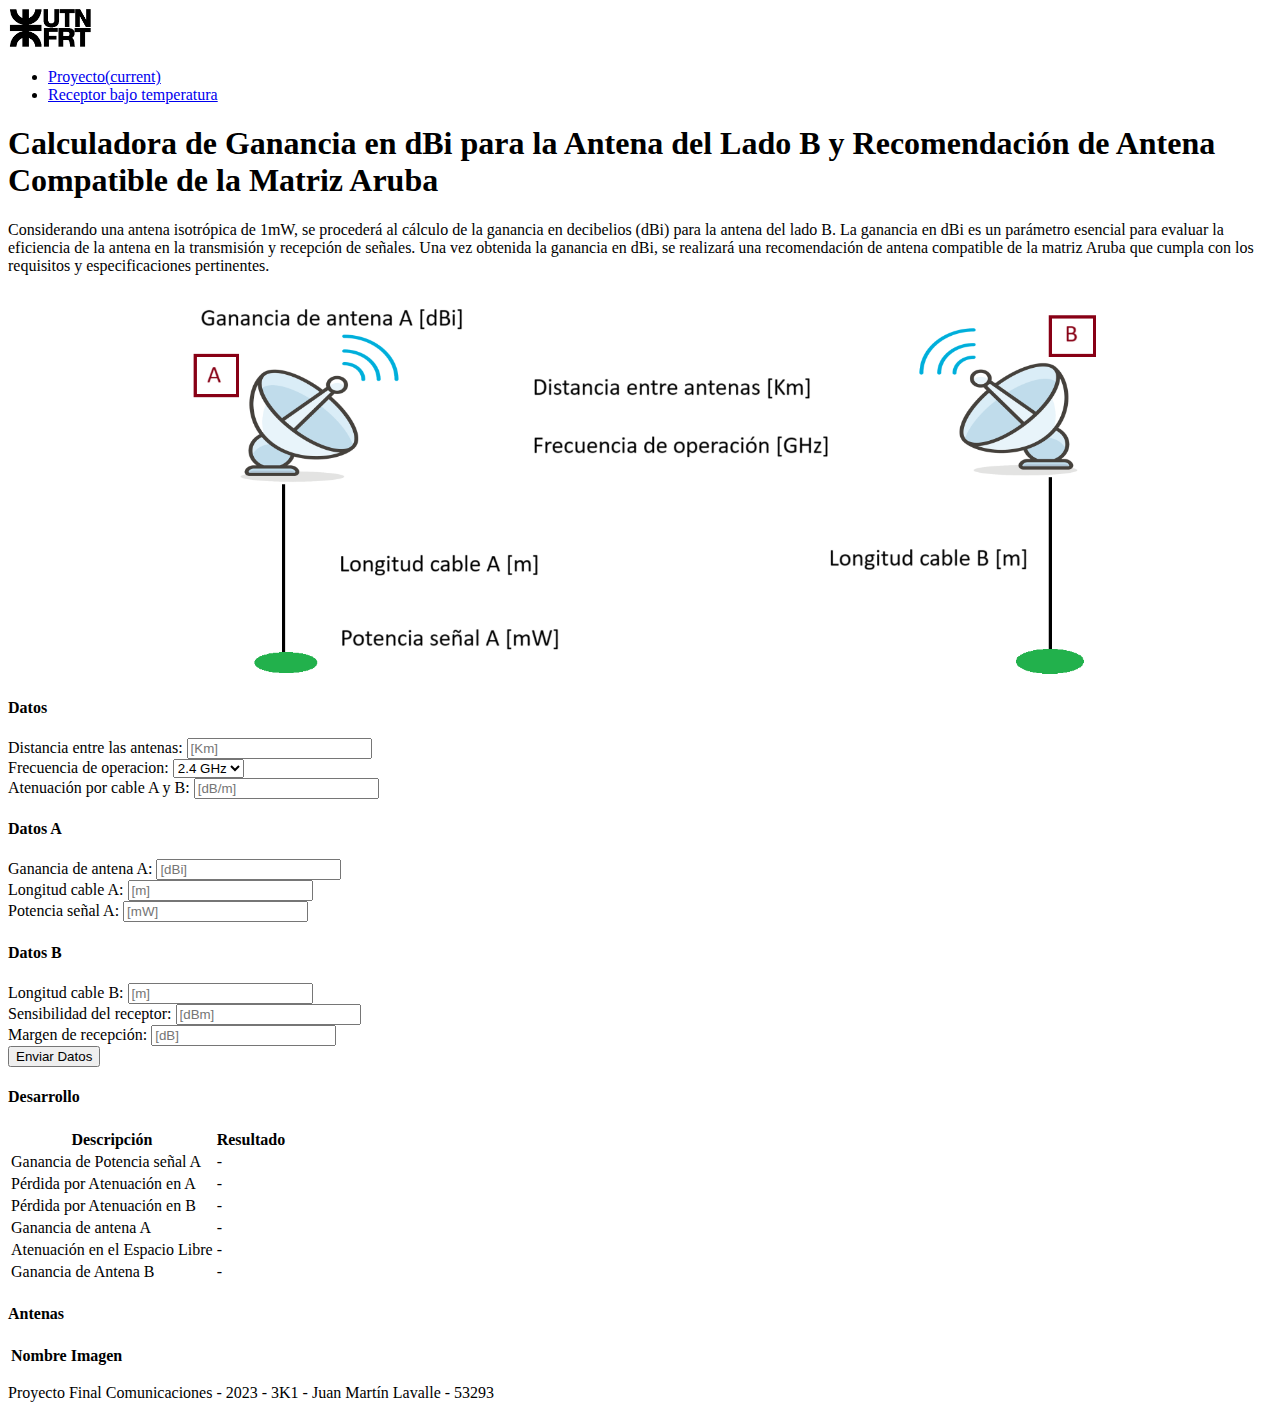
==== index.html @ 273dc21c "Temperatura completo, titulos y descripcion" ====
<!DOCTYPE html>
<html lang="en">
  <head>
    <title>TFI Comunicaciones</title>
    <!-- Required meta tags -->
    <meta charset="utf-8" />
    <meta
      name="viewport"
      content="width=device-width, initial-scale=1, shrink-to-fit=no"
    />
    <link rel="stylesheet" href="style.css" />
    <!-- Bootstrap CSS v5.2.1 -->
    <link
      href="https://cdn.jsdelivr.net/npm/bootstrap@5.2.1/dist/css/bootstrap.min.css"
      rel="stylesheet"
      integrity="sha384-iYQeCzEYFbKjA/T2uDLTpkwGzCiq6soy8tYaI1GyVh/UjpbCx/TYkiZhlZB6+fzT"
      crossorigin="anonymous"
    />
  </head>

  <body>
    <header>
      <!-- place navbar here -->
      <nav class="navbar navbar-expand navbar-light bg-light">
        <!-- Logo de la empresa -->
        <a class="navbar-brand" href="#">
          <img src="./img/logoUTN.png" alt="Logo de la facultad" height="40" />
        </a>

        <!-- Enlaces de navegación -->
        <ul class="nav navbar-nav">
          <li class="nav-item">
            <a class="nav-link active" href="index.html" aria-current="page"
              >Proyecto<span class="visually-hidden">(current)</span></a
            >
          </li>
          <li class="nav-item">
            <a class="nav-link" href="temperatura.html">Receptor bajo temperatura</a>
          </li>
        </ul>
      </nav>
    </header>
    <main>
      <div class="container pt-3">
        <h1 class="text-md-center text-sm-start">
          Calculadora de Ganancia en dBi para la Antena del Lado B y Recomendación de Antena Compatible de la Matriz Aruba
        </h1>

        <p class="fs-5 mt-3 text-justify">
          Considerando una antena isotrópica de 1mW, se procederá al cálculo de la ganancia en decibelios (dBi) para la antena del lado B. La ganancia en dBi es un parámetro esencial para evaluar la eficiencia de la antena en la transmisión y recepción de señales.

          Una vez obtenida la ganancia en dBi, se realizará una recomendación de antena compatible de la matriz Aruba que cumpla con los requisitos y especificaciones pertinentes.
        </p>

        <img
          src="./img/imagen proyecto.png"
          class="p-1 bg-info rounded"
          id="imagen"
          alt="Imagen del proyecto"
        />
        <div class="row mt-3">
          <div class="col-md-4">
            <h4>Datos</h4>
            <form>
              <!-- distancia -->
              <div class="form-group">
                <label for="distancia">Distancia entre las antenas:</label>
                <input
                  type="text"
                  class="form-control"
                  id="distancia"
                  placeholder="[Km]"
                  required
                />
              </div>
              <!-- frecuencia -->
              <div class="form-group">
                <label for="frecuencia">Frecuencia de operacion:</label>
                <select class="form-control" id="frecuencia" required>
                  <option value="2.4">2.4 GHz</option>
                  <option value="5.8">5.8 GHz</option>
                </select>
                        
          
              </div>
              <!-- atenuacion -->
              <div class="form-group">
                <label for="atenuacion">Atenuación por cable A y B:</label>
                <input
                  type="text"
                  class="form-control"
                  id="atenuacion"
                  placeholder="[dB/m]"
                  required
                />
              </div>
            </form>
          </div>
          <div class="col-md-4">
            <h4>Datos A</h4>
            <form>
              <!-- gananciaA -->
              <div class="form-group">
                <label for="gananciaA">Ganancia de antena A:</label>
                <input
                  type="text"
                  class="form-control"
                  id="gananciaA"
                  placeholder="[dBi]"
                  required
                />
              </div>
              <!-- longitudA -->
              <div class="form-group">
                <label for="longitudA">Longitud cable A:</label>
                <input
                  type="text"
                  class="form-control"
                  id="longitudA"
                  placeholder="[m]"
                  required
                />
              </div>

              <!-- Potencia -->
              <div class="form-group">
                <label for="señalA">Potencia señal A:</label>
                <input
                  type="text"
                  class="form-control"
                  id="señalA"
                  placeholder="[mW]"
                  required
                />
              </div>
            </form>
          </div>
          <div class="col-md-4">
            <h4>Datos B</h4>
            <form>
              <!-- longitudB -->
              <div class="form-group">
                <label for="longitudB">Longitud cable B:</label>
                <input
                  type="text"
                  class="form-control"
                  id="longitudB"
                  placeholder="[m]"
                  required
                />
              </div>
              <!-- Sensibilidad del receptor -->
              <div class="form-group">
                <label for="sensibilidad">Sensibilidad del receptor:</label>
                <input
                  type="text"
                  class="form-control"
                  id="sensibilidad"
                  placeholder="[dBm]"
                  required
                />
              </div>
              <!-- Margen de recuperancion -->
              <div class="form-group">
                <label for="margen">Margen de recepción:</label>
                <input
                  type="text"
                  class="form-control"
                  id="margen"
                  placeholder="[dB]"
                  required
                />
              </div>
            </form>
          </div>
          <!-- Botón de envío -->
          <button
            type="button"
            class="btn btn-primary mt-2"
            onclick="enviarDatos()"
          >
            Enviar Datos
          </button>
          <!-- Mensaje de alerta (inicialmente oculto) -->
          <div
            class="alert alert-danger mt-3"
            id="alerta"
            style="display: none"
          >
            Por favor, complete todos los campos con números decimales.
          </div>
          <div class="col-md-6">
            <!--Resultados-->
            <div class="mt-3" id="resultados">
              <h4>Desarrollo</h4>
              <table class="table table-bordered">
                <thead>
                  <tr>
                    <th>Descripción</th>
                    <th class="text-center">Resultado</th>
                  </tr>
                </thead>
                <tbody>
                  <tr>
                    <td>Ganancia de Potencia señal A</td>
                    <td id="ptx" class="text-center">-</td>
                  </tr>
                  <tr>
                    <td>Pérdida por Atenuación en A</td>
                    <td id="cableA" class="text-center">-</td>
                  </tr>
                  <tr>
                    <td>Pérdida por Atenuación en B</td>
                    <td id="cableB" class="text-center">-</td>
                  </tr>
                  <tr>
                    <td>Ganancia de antena A</td>
                    <td id="antena" class="text-center">-</td>
                  </tr>
                  <tr>
                    <td>Atenuación en el Espacio Libre</td>
                    <td id="espacio" class="text-center">-</td>
                  </tr>
                  <tr>
                    <td class="fw-bold">
                      Ganancia de Antena B
                    </td>
                    <td id="rssi" class="text-center fw-bold">-</td>
                  </tr>
                </tbody>
              </table>
            </div>
          </div>
          <div class="col-md-6 mt-3">
            <h4>Antenas</h4>
            <table class="table table-bordered">
              <thead>
                <tr>
                  <th>Nombre</th>
                  <th class="text-center">Imagen</th>
                </tr>
              </thead>
              <tbody id="tipoAntena"></tbody>
            </table>
          </div>
        </div>
      </div>
    </main>
    <footer class="bg-dark text-light py-3 mt-5">
      <div class="container text-center">
        <p>
          Proyecto Final Comunicaciones - 2023 - 3K1 - Juan Martín Lavalle -
          53293
        </p>
      </div>
    </footer>
    <!-- Bootstrap JavaScript Libraries -->
    <script
      src="https://cdn.jsdelivr.net/npm/@popperjs/core@2.11.6/dist/umd/popper.min.js"
      integrity="sha384-oBqDVmMz9ATKxIep9tiCxS/Z9fNfEXiDAYTujMAeBAsjFuCZSmKbSSUnQlmh/jp3"
      crossorigin="anonymous"
    ></script>

    <script
      src="https://cdn.jsdelivr.net/npm/bootstrap@5.2.1/dist/js/bootstrap.min.js"
      integrity="sha384-7VPbUDkoPSGFnVtYi0QogXtr74QeVeeIs99Qfg5YCF+TidwNdjvaKZX19NZ/e6oz"
      crossorigin="anonymous"
    ></script>
    <script src="main.js"></script>
  </body>
</html>
---- style.css ----
#imagen{
    max-width: 75%; /* Puedes ajustar el porcentaje según tus necesidades */
    height: auto;
    display: block; /* Para evitar márgenes en la parte inferior de la imagen */
    margin: 0 auto; /* Para centrar horizontalmente la imagen */
}

#imagen2{
    max-width: 75%; /* Puedes ajustar el porcentaje según tus necesidades */
    height: auto;
    display: block; /* Para evitar márgenes en la parte inferior de la imagen */
    margin: 0 auto; /* Para centrar horizontalmente la imagen */
}
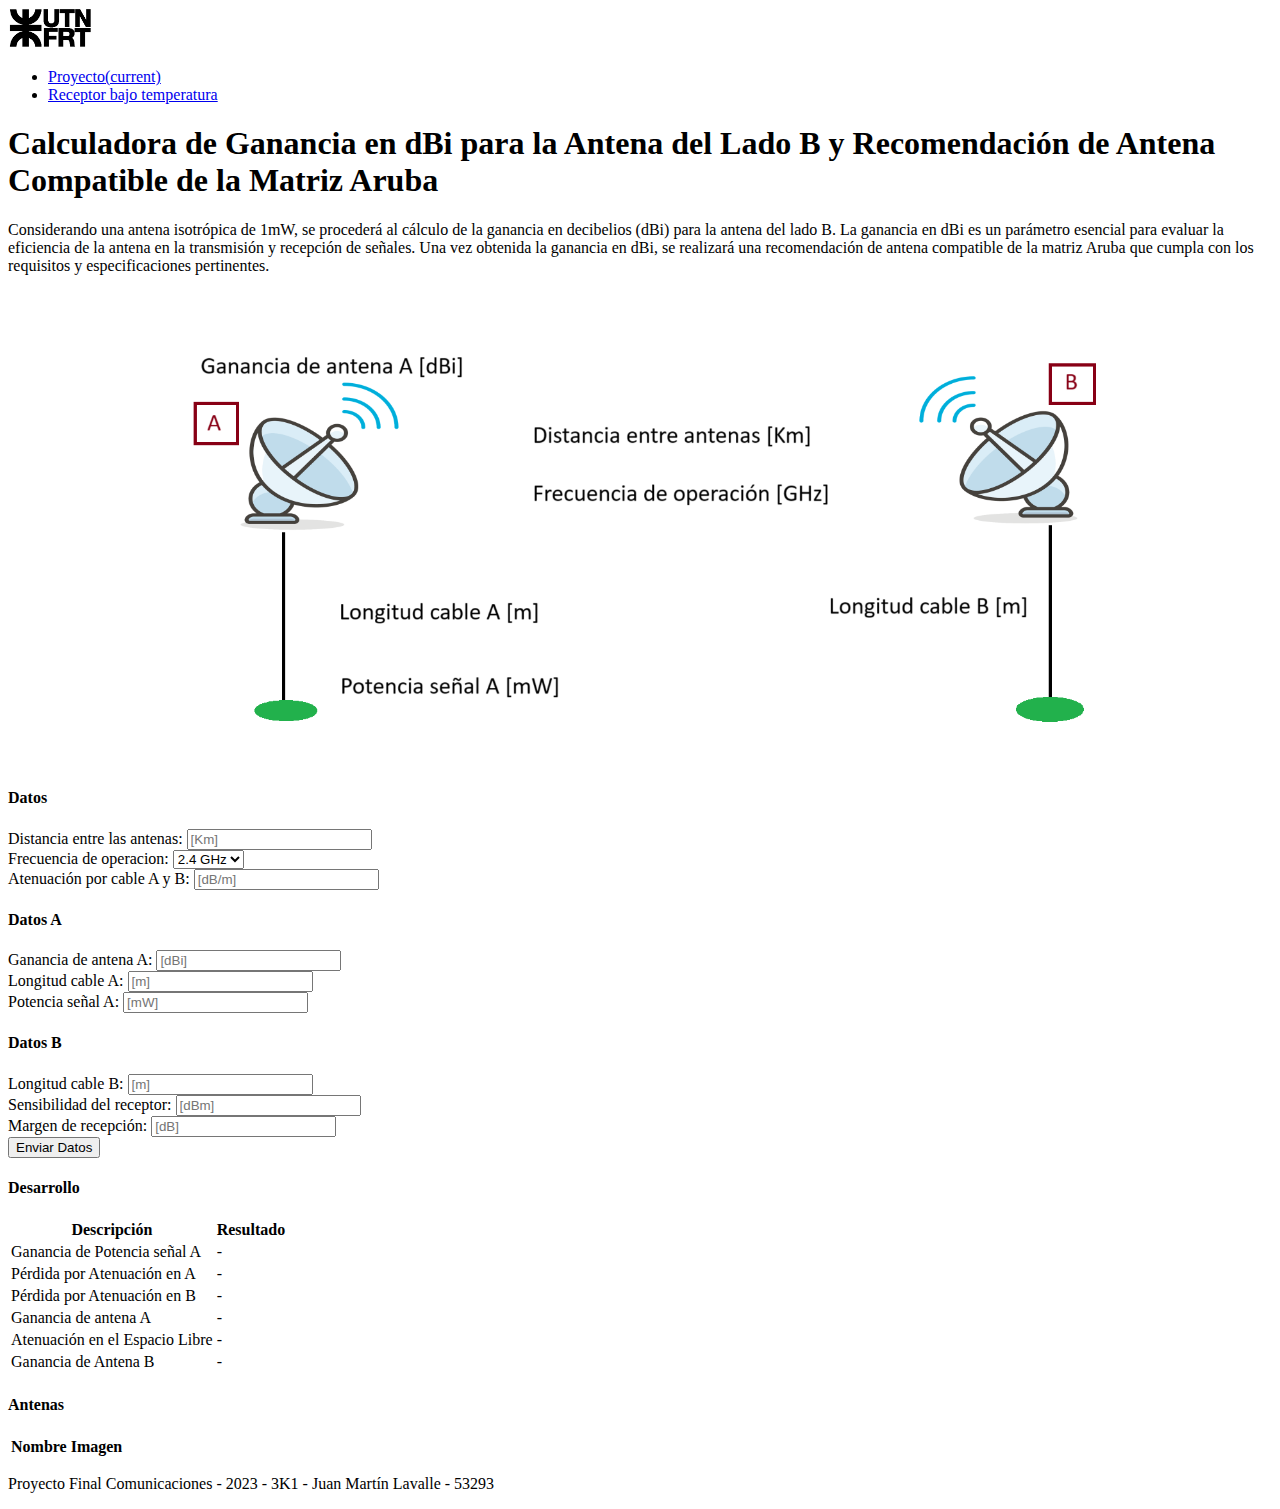
==== commit 54036381: "Temperatura terminado" ====
--- a/index.html
+++ b/index.html
@@ -46,7 +46,7 @@
           Calculadora de Ganancia en dBi para la Antena del Lado B y Recomendación de Antena Compatible de la Matriz Aruba
         </h1>
 
-        <p class="fs-5 mt-3 text-justify">
+        <p class="fs-5 text-justify pt-4">
           Considerando una antena isotrópica de 1mW, se procederá al cálculo de la ganancia en decibelios (dBi) para la antena del lado B. La ganancia en dBi es un parámetro esencial para evaluar la eficiencia de la antena en la transmisión y recepción de señales.
 
           Una vez obtenida la ganancia en dBi, se realizará una recomendación de antena compatible de la matriz Aruba que cumpla con los requisitos y especificaciones pertinentes.
@@ -124,11 +124,11 @@
 
               <!-- Potencia -->
               <div class="form-group">
-                <label for="señalA">Potencia señal A:</label>
-                <input
-                  type="text"
-                  class="form-control"
-                  id="señalA"
+                <label for="potenciaA">Potencia señal A:</label>
+                <input
+                  type="text"
+                  class="form-control"
+                  id="potenciaA"
                   placeholder="[mW]"
                   required
                 />
--- a/style.css
+++ b/style.css
@@ -3,6 +3,8 @@
     height: auto;
     display: block; /* Para evitar márgenes en la parte inferior de la imagen */
     margin: 0 auto; /* Para centrar horizontalmente la imagen */
+    margin-top: 4em;
+    margin-bottom: 4em;
 }
 
 #imagen2{
@@ -10,4 +12,6 @@
     height: auto;
     display: block; /* Para evitar márgenes en la parte inferior de la imagen */
     margin: 0 auto; /* Para centrar horizontalmente la imagen */
+    margin-top: 4em;
+    margin-bottom: 4em;
 }
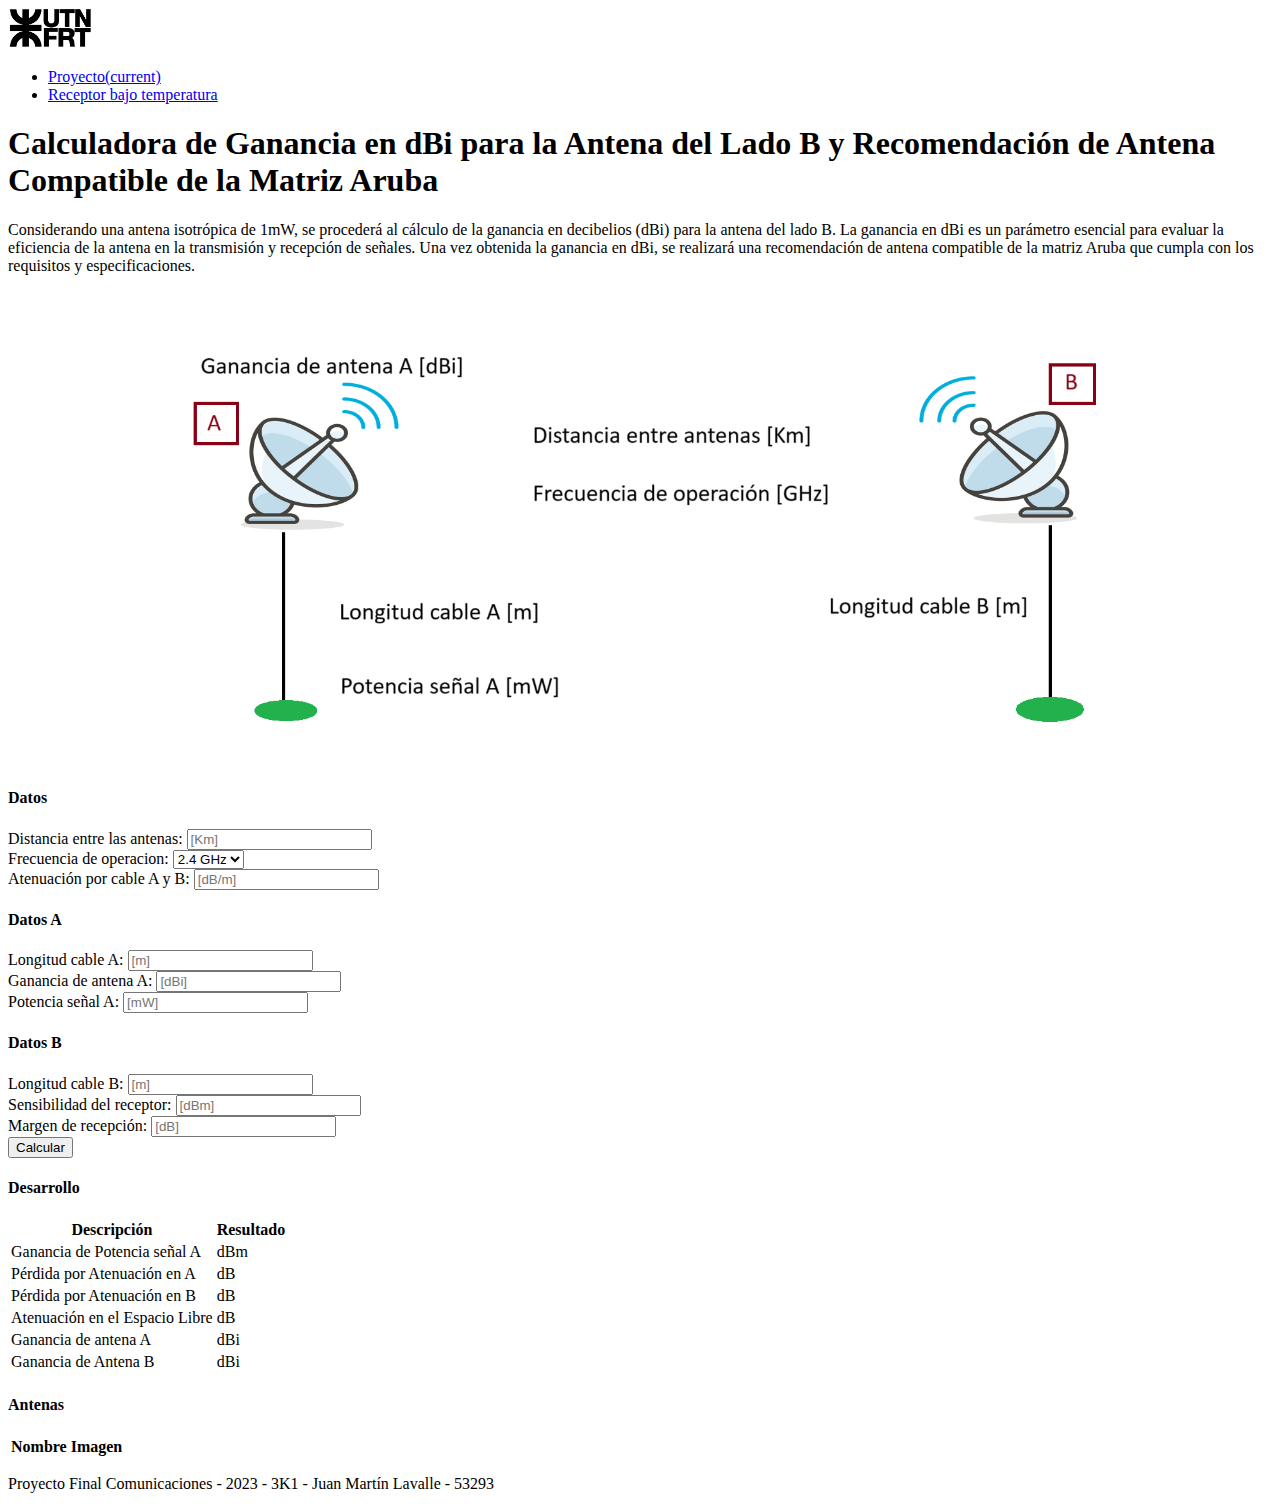
==== commit 24ca3202: "Final" ====
--- a/index.html
+++ b/index.html
@@ -35,7 +35,9 @@
             >
           </li>
           <li class="nav-item">
-            <a class="nav-link" href="temperatura.html">Receptor bajo temperatura</a>
+            <a class="nav-link" href="temperatura.html"
+              >Receptor bajo temperatura</a
+            >
           </li>
         </ul>
       </nav>
@@ -43,13 +45,17 @@
     <main>
       <div class="container pt-3">
         <h1 class="text-md-center text-sm-start">
-          Calculadora de Ganancia en dBi para la Antena del Lado B y Recomendación de Antena Compatible de la Matriz Aruba
+          Calculadora de Ganancia en dBi para la Antena del Lado B y
+          Recomendación de Antena Compatible de la Matriz Aruba
         </h1>
 
         <p class="fs-5 text-justify pt-4">
-          Considerando una antena isotrópica de 1mW, se procederá al cálculo de la ganancia en decibelios (dBi) para la antena del lado B. La ganancia en dBi es un parámetro esencial para evaluar la eficiencia de la antena en la transmisión y recepción de señales.
-
-          Una vez obtenida la ganancia en dBi, se realizará una recomendación de antena compatible de la matriz Aruba que cumpla con los requisitos y especificaciones pertinentes.
+          Considerando una antena isotrópica de 1mW, se procederá al cálculo de
+          la ganancia en decibelios (dBi) para la antena del lado B. La ganancia
+          en dBi es un parámetro esencial para evaluar la eficiencia de la
+          antena en la transmisión y recepción de señales. Una vez obtenida la
+          ganancia en dBi, se realizará una recomendación de antena compatible
+          de la matriz Aruba que cumpla con los requisitos y especificaciones.
         </p>
 
         <img
@@ -80,8 +86,6 @@
                   <option value="2.4">2.4 GHz</option>
                   <option value="5.8">5.8 GHz</option>
                 </select>
-                        
-          
               </div>
               <!-- atenuacion -->
               <div class="form-group">
@@ -99,6 +103,17 @@
           <div class="col-md-4">
             <h4>Datos A</h4>
             <form>
+              <!-- longitudA -->
+              <div class="form-group">
+                <label for="longitudA">Longitud cable A:</label>
+                <input
+                  type="text"
+                  class="form-control"
+                  id="longitudA"
+                  placeholder="[m]"
+                  required
+                />
+              </div>
               <!-- gananciaA -->
               <div class="form-group">
                 <label for="gananciaA">Ganancia de antena A:</label>
@@ -110,18 +125,6 @@
                   required
                 />
               </div>
-              <!-- longitudA -->
-              <div class="form-group">
-                <label for="longitudA">Longitud cable A:</label>
-                <input
-                  type="text"
-                  class="form-control"
-                  id="longitudA"
-                  placeholder="[m]"
-                  required
-                />
-              </div>
-
               <!-- Potencia -->
               <div class="form-group">
                 <label for="potenciaA">Potencia señal A:</label>
@@ -179,7 +182,7 @@
             class="btn btn-primary mt-2"
             onclick="enviarDatos()"
           >
-            Enviar Datos
+            Calcular
           </button>
           <!-- Mensaje de alerta (inicialmente oculto) -->
           <div
@@ -203,29 +206,27 @@
                 <tbody>
                   <tr>
                     <td>Ganancia de Potencia señal A</td>
-                    <td id="ptx" class="text-center">-</td>
+                    <td id="ptx" class="text-center">dBm</td>
                   </tr>
                   <tr>
                     <td>Pérdida por Atenuación en A</td>
-                    <td id="cableA" class="text-center">-</td>
+                    <td id="cableA" class="text-center">dB</td>
                   </tr>
                   <tr>
                     <td>Pérdida por Atenuación en B</td>
-                    <td id="cableB" class="text-center">-</td>
+                    <td id="cableB" class="text-center">dB</td>
+                  </tr>
+                  <tr>
+                    <td>Atenuación en el Espacio Libre</td>
+                    <td id="espacio" class="text-center">dB</td>
                   </tr>
                   <tr>
                     <td>Ganancia de antena A</td>
-                    <td id="antena" class="text-center">-</td>
-                  </tr>
-                  <tr>
-                    <td>Atenuación en el Espacio Libre</td>
-                    <td id="espacio" class="text-center">-</td>
-                  </tr>
-                  <tr>
-                    <td class="fw-bold">
-                      Ganancia de Antena B
-                    </td>
-                    <td id="rssi" class="text-center fw-bold">-</td>
+                    <td id="antena" class="text-center">dBi</td>
+                  </tr>
+                  <tr>
+                    <td class="fw-bold">Ganancia de Antena B</td>
+                    <td id="antenaB" class="text-center fw-bold">dBi</td>
                   </tr>
                 </tbody>
               </table>
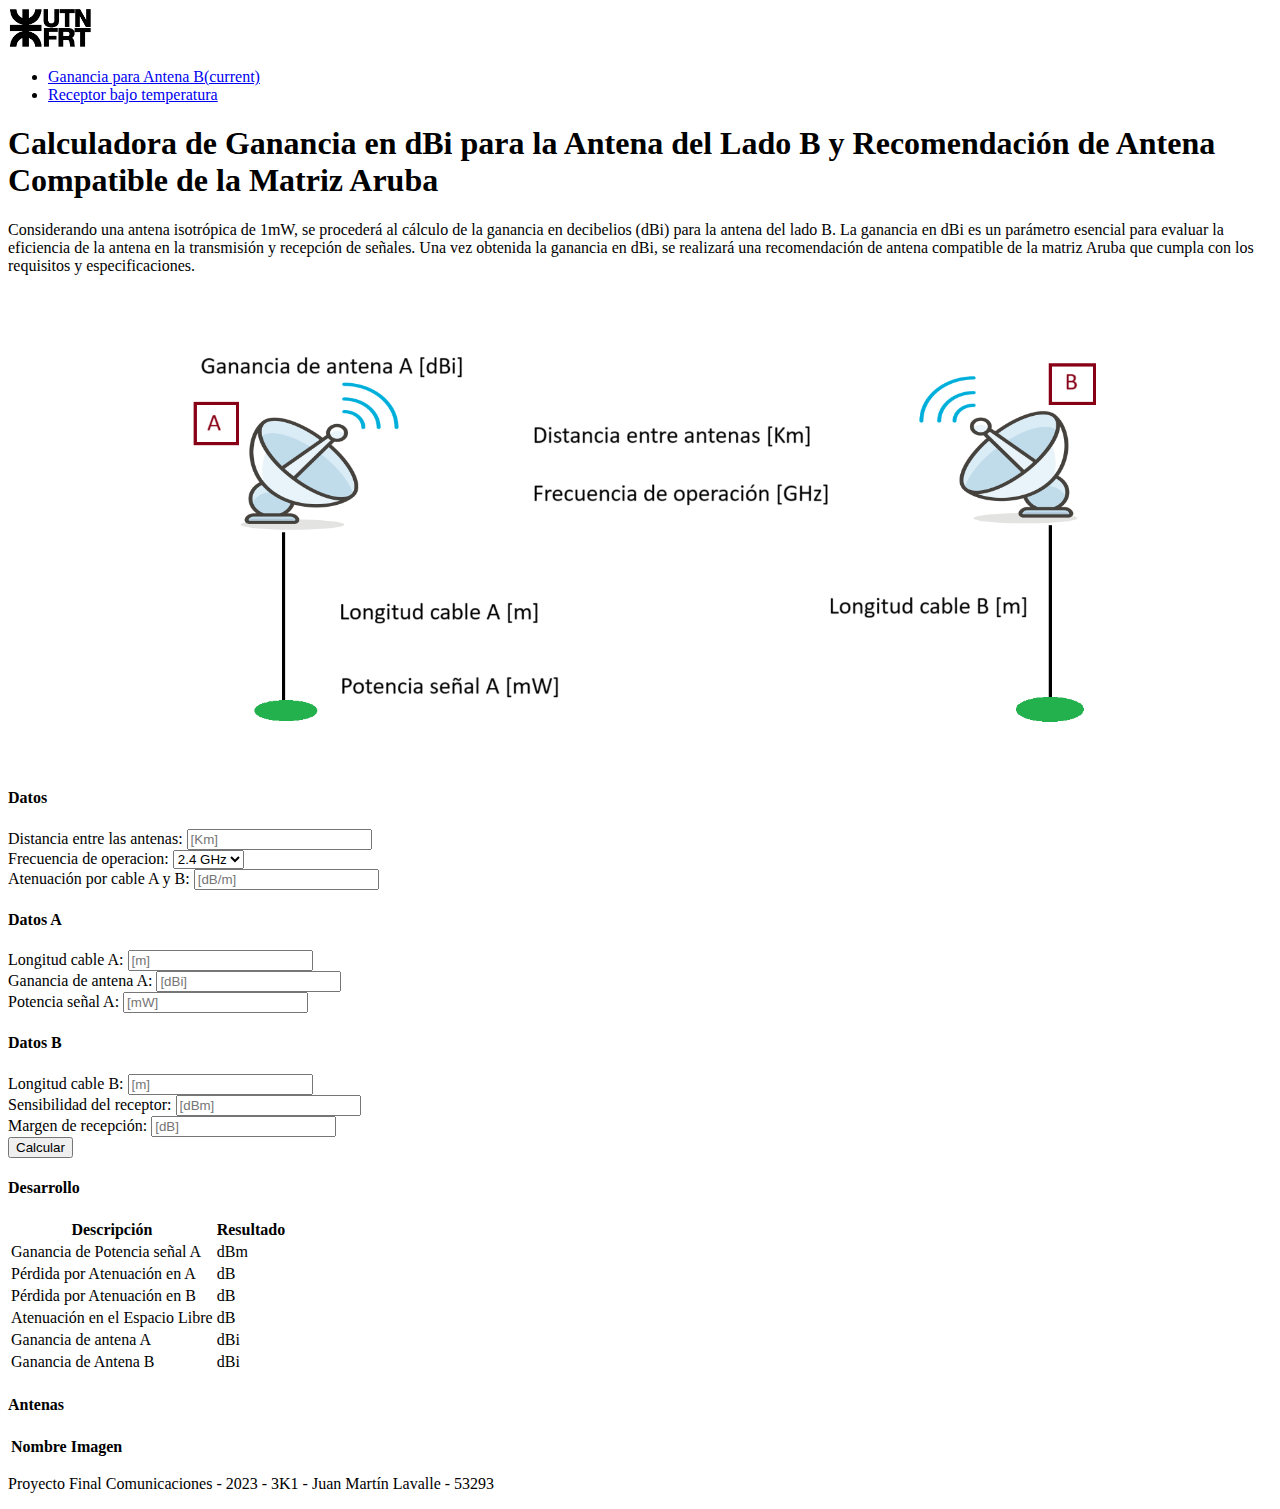
==== commit 06eb1cef: "Detalles del js y navbar" ====
--- a/index.html
+++ b/index.html
@@ -31,7 +31,7 @@
         <ul class="nav navbar-nav">
           <li class="nav-item">
             <a class="nav-link active" href="index.html" aria-current="page"
-              >Proyecto<span class="visually-hidden">(current)</span></a
+              >Ganancia para Antena B<span class="visually-hidden">(current)</span></a
             >
           </li>
           <li class="nav-item">
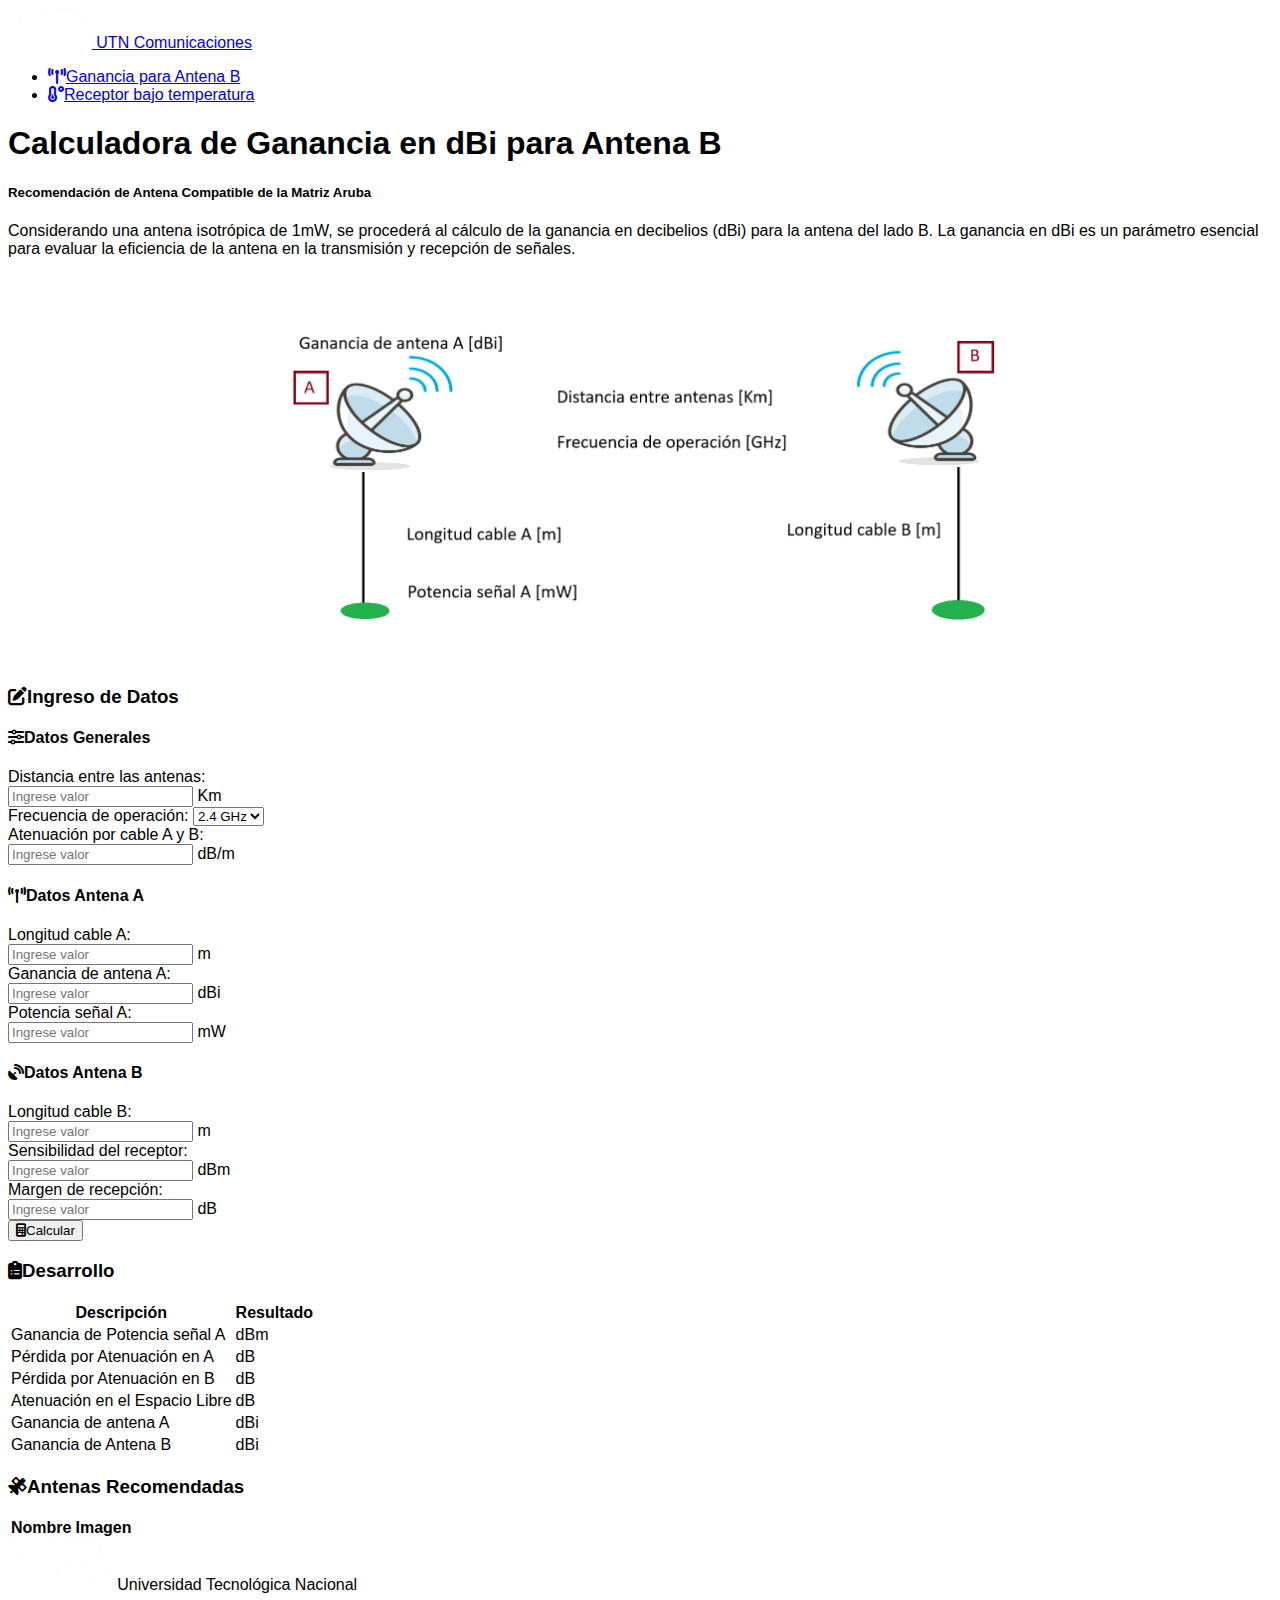
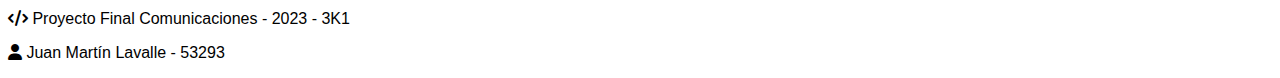
==== commit ed87961d: "Reemplazo de logo y mejoras en estilos CSS para responsividad y efectos de interacción" ====
--- a/index.html
+++ b/index.html
@@ -1,203 +1,201 @@
 <!DOCTYPE html>
 <html lang="en">
-  <head>
-    <title>TFI Comunicaciones</title>
-    <!-- Required meta tags -->
-    <meta charset="utf-8" />
-    <meta
-      name="viewport"
-      content="width=device-width, initial-scale=1, shrink-to-fit=no"
-    />
-    <link rel="stylesheet" href="style.css" />
-    <!-- Bootstrap CSS v5.2.1 -->
-    <link
-      href="https://cdn.jsdelivr.net/npm/bootstrap@5.2.1/dist/css/bootstrap.min.css"
-      rel="stylesheet"
-      integrity="sha384-iYQeCzEYFbKjA/T2uDLTpkwGzCiq6soy8tYaI1GyVh/UjpbCx/TYkiZhlZB6+fzT"
-      crossorigin="anonymous"
-    />
-  </head>
-
-  <body>
-    <header>
-      <!-- place navbar here -->
-      <nav class="navbar navbar-expand navbar-light bg-light">
-        <!-- Logo de la empresa -->
-        <a class="navbar-brand" href="#">
-          <img src="./img/logoUTN.png" alt="Logo de la facultad" height="40" />
+
+<head>
+  <title>TFI Comunicaciones</title>
+  <!-- Required meta tags -->
+  <meta charset="utf-8" />
+  <meta name="viewport" content="width=device-width, initial-scale=1, shrink-to-fit=no" />
+  <link rel="stylesheet" href="style.css" />
+  <!-- Bootstrap CSS v5.2.1 -->
+  <link href="https://cdn.jsdelivr.net/npm/bootstrap@5.2.1/dist/css/bootstrap.min.css" rel="stylesheet"
+    integrity="sha384-iYQeCzEYFbKjA/T2uDLTpkwGzCiq6soy8tYaI1GyVh/UjpbCx/TYkiZhlZB6+fzT" crossorigin="anonymous" />
+  <!-- Font Awesome -->
+  <link rel="stylesheet" href="https://cdnjs.cloudflare.com/ajax/libs/font-awesome/6.4.0/css/all.min.css" />
+</head>
+
+<body class="bg-light">
+  <header>
+    <nav class="navbar navbar-expand navbar-dark bg-primary shadow-sm">
+      <div class="container">
+        <a class="navbar-brand d-flex align-items-center" href="#">
+          <img src="./img/logoUTN.webp" alt="Logo de la facultad" height="40" class="me-2" />
+          <span class="fw-bold">UTN Comunicaciones</span>
         </a>
 
         <!-- Enlaces de navegación -->
         <ul class="nav navbar-nav">
           <li class="nav-item">
-            <a class="nav-link active" href="index.html" aria-current="page"
-              >Ganancia para Antena B<span class="visually-hidden">(current)</span></a
-            >
+            <a class="nav-link active fw-bold" href="index.html" aria-current="page">
+              <i class="fas fa-broadcast-tower me-1"></i>Ganancia para Antena B
+            </a>
           </li>
           <li class="nav-item">
-            <a class="nav-link" href="temperatura.html"
-              >Receptor bajo temperatura</a
-            >
+            <a class="nav-link" href="temperatura.html">
+              <i class="fas fa-temperature-low me-1"></i>Receptor bajo temperatura
+            </a>
           </li>
         </ul>
-      </nav>
-    </header>
-    <main>
-      <div class="container pt-3">
-        <h1 class="text-md-center text-sm-start">
-          Calculadora de Ganancia en dBi para la Antena del Lado B y
-          Recomendación de Antena Compatible de la Matriz Aruba
-        </h1>
-
-        <p class="fs-5 text-justify pt-4">
-          Considerando una antena isotrópica de 1mW, se procederá al cálculo de
-          la ganancia en decibelios (dBi) para la antena del lado B. La ganancia
-          en dBi es un parámetro esencial para evaluar la eficiencia de la
-          antena en la transmisión y recepción de señales. Una vez obtenida la
-          ganancia en dBi, se realizará una recomendación de antena compatible
-          de la matriz Aruba que cumpla con los requisitos y especificaciones.
-        </p>
-
-        <img
-          src="./img/imagen proyecto.png"
-          class="p-1 bg-info rounded"
-          id="imagen"
-          alt="Imagen del proyecto"
-        />
-        <div class="row mt-3">
-          <div class="col-md-4">
-            <h4>Datos</h4>
-            <form>
-              <!-- distancia -->
-              <div class="form-group">
-                <label for="distancia">Distancia entre las antenas:</label>
-                <input
-                  type="text"
-                  class="form-control"
-                  id="distancia"
-                  placeholder="[Km]"
-                  required
-                />
+      </div>
+    </nav>
+  </header>
+  <main>
+    <div class="container py-4">
+      <div class="card shadow-sm mb-4 border-0 rounded-3">
+        <div class="card-body">
+          <h1 class="card-title text-center text-primary mb-3">
+            Calculadora de Ganancia en dBi para Antena B
+          </h1>
+          <h5 class="text-center text-muted mb-4">
+            Recomendación de Antena Compatible de la Matriz Aruba
+          </h5>
+
+          <p class="lead text-muted mb-4">
+            Considerando una antena isotrópica de 1mW, se procederá al cálculo de
+            la ganancia en decibelios (dBi) para la antena del lado B. La ganancia
+            en dBi es un parámetro esencial para evaluar la eficiencia de la
+            antena en la transmisión y recepción de señales.
+          </p>
+
+          <div class="text-center mb-4">
+            <img src="./img/imagen proyecto.png" class="img-fluid rounded-3 shadow-sm" id="imagen"
+              alt="Imagen del proyecto" style="max-height: 300px;" />
+          </div>
+        </div>
+      </div>
+
+      <div class="row g-4">
+        <!-- Formulario de entrada de datos -->
+        <div class="col-12">
+          <div class="card shadow-sm border-0 rounded-3">
+            <div class="card-header bg-primary text-white py-3">
+              <h3 class="card-title mb-0"><i class="fas fa-edit me-2"></i>Ingreso de Datos</h3>
+            </div>
+            <div class="card-body">
+              <div class="row g-3">
+                <div class="col-md-4">
+                  <div class="card h-100 bg-light">
+                    <div class="card-body">
+                      <h4 class="card-title"><i class="fas fa-sliders-h me-2"></i>Datos Generales</h4>
+                      <form>
+                        <div class="mb-3">
+                          <label for="distancia" class="form-label">Distancia entre las antenas:</label>
+                          <div class="input-group">
+                            <input type="text" class="form-control" id="distancia" placeholder="Ingrese valor"
+                              required />
+                            <span class="input-group-text">Km</span>
+                          </div>
+                        </div>
+                        <div class="mb-3">
+                          <label for="frecuencia" class="form-label">Frecuencia de operación:</label>
+                          <select class="form-select" id="frecuencia" required>
+                            <option value="2.4">2.4 GHz</option>
+                            <option value="5.8">5.8 GHz</option>
+                          </select>
+                        </div>
+                        <div class="mb-3">
+                          <label for="atenuacion" class="form-label">Atenuación por cable A y B:</label>
+                          <div class="input-group">
+                            <input type="text" class="form-control" id="atenuacion" placeholder="Ingrese valor"
+                              required />
+                            <span class="input-group-text">dB/m</span>
+                          </div>
+                        </div>
+                      </form>
+                    </div>
+                  </div>
+                </div>
+                <div class="col-md-4">
+                  <div class="card h-100 bg-light">
+                    <div class="card-body">
+                      <h4 class="card-title"><i class="fas fa-broadcast-tower me-2"></i>Datos Antena A</h4>
+                      <form>
+                        <div class="mb-3">
+                          <label for="longitudA" class="form-label">Longitud cable A:</label>
+                          <div class="input-group">
+                            <input type="text" class="form-control" id="longitudA" placeholder="Ingrese valor"
+                              required />
+                            <span class="input-group-text">m</span>
+                          </div>
+                        </div>
+                        <div class="mb-3">
+                          <label for="gananciaA" class="form-label">Ganancia de antena A:</label>
+                          <div class="input-group">
+                            <input type="text" class="form-control" id="gananciaA" placeholder="Ingrese valor"
+                              required />
+                            <span class="input-group-text">dBi</span>
+                          </div>
+                        </div>
+                        <div class="mb-3">
+                          <label for="potenciaA" class="form-label">Potencia señal A:</label>
+                          <div class="input-group">
+                            <input type="text" class="form-control" id="potenciaA" placeholder="Ingrese valor"
+                              required />
+                            <span class="input-group-text">mW</span>
+                          </div>
+                        </div>
+                      </form>
+                    </div>
+                  </div>
+                </div>
+                <div class="col-md-4">
+                  <div class="card h-100 bg-light">
+                    <div class="card-body">
+                      <h4 class="card-title"><i class="fas fa-satellite-dish me-2"></i>Datos Antena B</h4>
+                      <form>
+                        <div class="mb-3">
+                          <label for="longitudB" class="form-label">Longitud cable B:</label>
+                          <div class="input-group">
+                            <input type="text" class="form-control" id="longitudB" placeholder="Ingrese valor"
+                              required />
+                            <span class="input-group-text">m</span>
+                          </div>
+                        </div>
+                        <div class="mb-3">
+                          <label for="sensibilidad" class="form-label">Sensibilidad del receptor:</label>
+                          <div class="input-group">
+                            <input type="text" class="form-control" id="sensibilidad" placeholder="Ingrese valor"
+                              required />
+                            <span class="input-group-text">dBm</span>
+                          </div>
+                        </div>
+                        <div class="mb-3">
+                          <label for="margen" class="form-label">Margen de recepción:</label>
+                          <div class="input-group">
+                            <input type="text" class="form-control" id="margen" placeholder="Ingrese valor" required />
+                            <span class="input-group-text">dB</span>
+                          </div>
+                        </div>
+                      </form>
+                    </div>
+                  </div>
+                </div>
               </div>
-              <!-- frecuencia -->
-              <div class="form-group">
-                <label for="frecuencia">Frecuencia de operacion:</label>
-                <select class="form-control" id="frecuencia" required>
-                  <option value="2.4">2.4 GHz</option>
-                  <option value="5.8">5.8 GHz</option>
-                </select>
+              <!-- Botón de envío -->
+              <div class="text-center mt-4">
+                <button type="button" class="btn btn-primary btn-lg px-5" onclick="enviarDatos()">
+                  <i class="fas fa-calculator me-2"></i>Calcular
+                </button>
               </div>
-              <!-- atenuacion -->
-              <div class="form-group">
-                <label for="atenuacion">Atenuación por cable A y B:</label>
-                <input
-                  type="text"
-                  class="form-control"
-                  id="atenuacion"
-                  placeholder="[dB/m]"
-                  required
-                />
+
+              <!-- Mensaje de alerta (inicialmente oculto) -->
+              <div class="alert alert-danger mt-3" id="alerta" style="display: none">
+                <i class="fas fa-exclamation-triangle me-2"></i>
+                Por favor, complete todos los campos con números decimales.
               </div>
-            </form>
-          </div>
-          <div class="col-md-4">
-            <h4>Datos A</h4>
-            <form>
-              <!-- longitudA -->
-              <div class="form-group">
-                <label for="longitudA">Longitud cable A:</label>
-                <input
-                  type="text"
-                  class="form-control"
-                  id="longitudA"
-                  placeholder="[m]"
-                  required
-                />
-              </div>
-              <!-- gananciaA -->
-              <div class="form-group">
-                <label for="gananciaA">Ganancia de antena A:</label>
-                <input
-                  type="text"
-                  class="form-control"
-                  id="gananciaA"
-                  placeholder="[dBi]"
-                  required
-                />
-              </div>
-              <!-- Potencia -->
-              <div class="form-group">
-                <label for="potenciaA">Potencia señal A:</label>
-                <input
-                  type="text"
-                  class="form-control"
-                  id="potenciaA"
-                  placeholder="[mW]"
-                  required
-                />
-              </div>
-            </form>
-          </div>
-          <div class="col-md-4">
-            <h4>Datos B</h4>
-            <form>
-              <!-- longitudB -->
-              <div class="form-group">
-                <label for="longitudB">Longitud cable B:</label>
-                <input
-                  type="text"
-                  class="form-control"
-                  id="longitudB"
-                  placeholder="[m]"
-                  required
-                />
-              </div>
-              <!-- Sensibilidad del receptor -->
-              <div class="form-group">
-                <label for="sensibilidad">Sensibilidad del receptor:</label>
-                <input
-                  type="text"
-                  class="form-control"
-                  id="sensibilidad"
-                  placeholder="[dBm]"
-                  required
-                />
-              </div>
-              <!-- Margen de recuperancion -->
-              <div class="form-group">
-                <label for="margen">Margen de recepción:</label>
-                <input
-                  type="text"
-                  class="form-control"
-                  id="margen"
-                  placeholder="[dB]"
-                  required
-                />
-              </div>
-            </form>
-          </div>
-          <!-- Botón de envío -->
-          <button
-            type="button"
-            class="btn btn-primary mt-2"
-            onclick="enviarDatos()"
-          >
-            Calcular
-          </button>
-          <!-- Mensaje de alerta (inicialmente oculto) -->
-          <div
-            class="alert alert-danger mt-3"
-            id="alerta"
-            style="display: none"
-          >
-            Por favor, complete todos los campos con números decimales.
-          </div>
-          <div class="col-md-6">
-            <!--Resultados-->
-            <div class="mt-3" id="resultados">
-              <h4>Desarrollo</h4>
-              <table class="table table-bordered">
-                <thead>
+            </div>
+          </div>
+        </div>
+
+        <!-- Resultados -->
+        <div class="col-md-6">
+          <div class="card shadow-sm h-100 border-0 rounded-3">
+            <div class="card-header bg-primary text-white py-3">
+              <h3 class="card-title mb-0"><i class="fas fa-clipboard-list me-2"></i>Desarrollo</h3>
+            </div>
+            <div class="card-body">
+              <table class="table table-hover">
+                <thead class="table-light">
                   <tr>
                     <th>Descripción</th>
                     <th class="text-center">Resultado</th>
@@ -224,49 +222,66 @@
                     <td>Ganancia de antena A</td>
                     <td id="antena" class="text-center">dBi</td>
                   </tr>
-                  <tr>
-                    <td class="fw-bold">Ganancia de Antena B</td>
-                    <td id="antenaB" class="text-center fw-bold">dBi</td>
+                  <tr class="table-primary fw-bold">
+                    <td>Ganancia de Antena B</td>
+                    <td id="antenaB" class="text-center">dBi</td>
                   </tr>
                 </tbody>
               </table>
             </div>
           </div>
-          <div class="col-md-6 mt-3">
-            <h4>Antenas</h4>
-            <table class="table table-bordered">
-              <thead>
-                <tr>
-                  <th>Nombre</th>
-                  <th class="text-center">Imagen</th>
-                </tr>
-              </thead>
-              <tbody id="tipoAntena"></tbody>
-            </table>
-          </div>
-        </div>
-      </div>
-    </main>
-    <footer class="bg-dark text-light py-3 mt-5">
-      <div class="container text-center">
-        <p>
-          Proyecto Final Comunicaciones - 2023 - 3K1 - Juan Martín Lavalle -
-          53293
-        </p>
-      </div>
-    </footer>
-    <!-- Bootstrap JavaScript Libraries -->
-    <script
-      src="https://cdn.jsdelivr.net/npm/@popperjs/core@2.11.6/dist/umd/popper.min.js"
-      integrity="sha384-oBqDVmMz9ATKxIep9tiCxS/Z9fNfEXiDAYTujMAeBAsjFuCZSmKbSSUnQlmh/jp3"
-      crossorigin="anonymous"
-    ></script>
-
-    <script
-      src="https://cdn.jsdelivr.net/npm/bootstrap@5.2.1/dist/js/bootstrap.min.js"
-      integrity="sha384-7VPbUDkoPSGFnVtYi0QogXtr74QeVeeIs99Qfg5YCF+TidwNdjvaKZX19NZ/e6oz"
-      crossorigin="anonymous"
-    ></script>
-    <script src="main.js"></script>
-  </body>
-</html>
+        </div>
+
+        <div class="col-md-6">
+          <div class="card shadow-sm h-100 border-0 rounded-3">
+            <div class="card-header bg-primary text-white py-3">
+              <h3 class="card-title mb-0"><i class="fas fa-satellite me-2"></i>Antenas Recomendadas</h3>
+            </div>
+            <div class="card-body">
+              <table class="table table-hover">
+                <thead class="table-light">
+                  <tr>
+                    <th>Nombre</th>
+                    <th class="text-center">Imagen</th>
+                  </tr>
+                </thead>
+                <tbody id="tipoAntena"></tbody>
+              </table>
+            </div>
+          </div>
+        </div>
+      </div>
+    </div>
+  </main>
+
+  <footer class="bg-dark text-light py-4 mt-5">
+    <div class="container">
+      <div class="row align-items-center">
+        <div class="col-md-6 text-center text-md-start">
+          <img src="./img/logoUTN.webp" alt="Logo UTN" height="50" class="me-3">
+          <span class="fw-bold">Universidad Tecnológica Nacional</span>
+        </div>
+        <div class="col-md-6 text-center text-md-end mt-3 mt-md-0">
+          <p class="mb-0">
+            <i class="fas fa-code me-1"></i> Proyecto Final Comunicaciones - 2023 - 3K1
+          </p>
+          <p class="mb-0">
+            <i class="fas fa-user me-1"></i> Juan Martín Lavalle - 53293
+          </p>
+        </div>
+      </div>
+    </div>
+  </footer>
+
+  <!-- Bootstrap JavaScript Libraries -->
+  <script src="https://cdn.jsdelivr.net/npm/@popperjs/core@2.11.6/dist/umd/popper.min.js"
+    integrity="sha384-oBqDVmMz9ATKxIep9tiCxS/Z9fNfEXiDAYTujMAeBAsjFuCZSmKbSSUnQlmh/jp3"
+    crossorigin="anonymous"></script>
+
+  <script src="https://cdn.jsdelivr.net/npm/bootstrap@5.2.1/dist/js/bootstrap.min.js"
+    integrity="sha384-7VPbUDkoPSGFnVtYi0QogXtr74QeVeeIs99Qfg5YCF+TidwNdjvaKZX19NZ/e6oz"
+    crossorigin="anonymous"></script>
+  <script src="main.js"></script>
+</body>
+
+</html>--- a/style.css
+++ b/style.css
@@ -1,17 +1,47 @@
-#imagen{
-    max-width: 75%; /* Puedes ajustar el porcentaje según tus necesidades */
-    height: auto;
-    display: block; /* Para evitar márgenes en la parte inferior de la imagen */
-    margin: 0 auto; /* Para centrar horizontalmente la imagen */
-    margin-top: 4em;
-    margin-bottom: 4em;
+#imagen {
+  max-width: 75%;
+  height: auto;
+  display: block;
+  margin: 0 auto;
+  margin-top: 4em;
+  margin-bottom: 4em;
 }
 
-#imagen2{
-    max-width: 75%; /* Puedes ajustar el porcentaje según tus necesidades */
-    height: auto;
-    display: block; /* Para evitar márgenes en la parte inferior de la imagen */
-    margin: 0 auto; /* Para centrar horizontalmente la imagen */
-    margin-top: 4em;
-    margin-bottom: 4em;
+/* Consulta de medios para pantallas con un ancho máximo de 600 píxeles (ajusta según sea necesario) */
+@media only screen and (max-width: 600px) {
+  #imagen {
+    max-width: 100%; /* Hace que la imagen ocupe el ancho completo del dispositivo */
+    margin-top: 2em; /* Puedes ajustar el margen superior según tus necesidades */
+    margin-bottom: 2em; /* Puedes ajustar el margen inferior según tus necesidades */
+  }
 }
+
+/* Estilos personalizados */
+body {
+  font-family: "Segoe UI", Tahoma, Geneva, Verdana, sans-serif;
+}
+
+.card {
+  transition: transform 0.2s ease;
+}
+
+.card:hover {
+  transform: translateY(-5px);
+}
+
+.btn-primary {
+  transition: all 0.3s ease;
+}
+
+.btn-primary:hover {
+  transform: scale(1.05);
+}
+
+table.table-hover tr:hover {
+  background-color: rgba(13, 110, 253, 0.1);
+}
+
+.input-group-text {
+  min-width: 50px;
+  justify-content: center;
+}
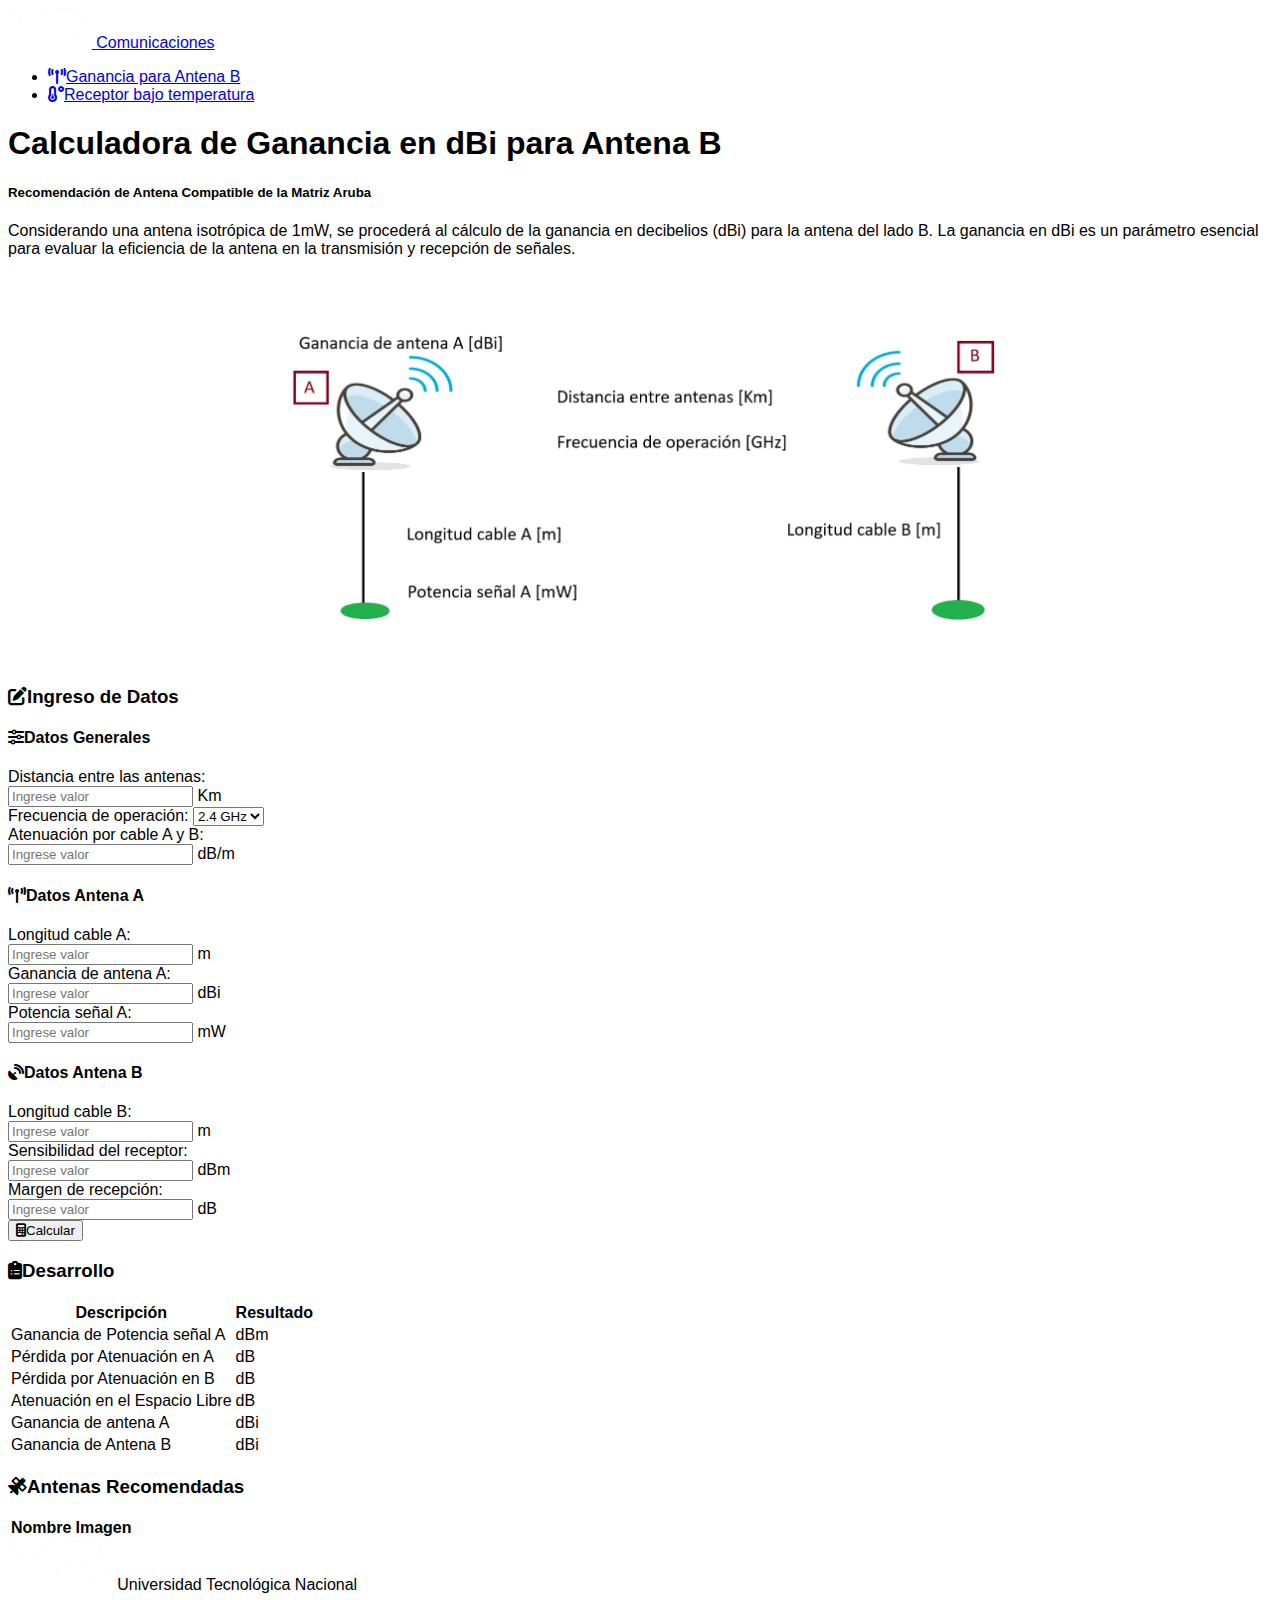
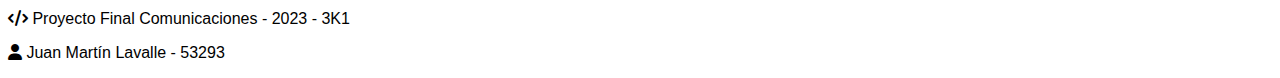
==== commit 101a0ae3: "Actualización de enlaces en el header, eliminación de imágenes obsoletas y reemplazo por versiones e" ====
--- a/index.html
+++ b/index.html
@@ -15,29 +15,8 @@
 </head>
 
 <body class="bg-light">
-  <header>
-    <nav class="navbar navbar-expand navbar-dark bg-primary shadow-sm">
-      <div class="container">
-        <a class="navbar-brand d-flex align-items-center" href="#">
-          <img src="./img/logoUTN.webp" alt="Logo de la facultad" height="40" class="me-2" />
-          <span class="fw-bold">UTN Comunicaciones</span>
-        </a>
-
-        <!-- Enlaces de navegación -->
-        <ul class="nav navbar-nav">
-          <li class="nav-item">
-            <a class="nav-link active fw-bold" href="index.html" aria-current="page">
-              <i class="fas fa-broadcast-tower me-1"></i>Ganancia para Antena B
-            </a>
-          </li>
-          <li class="nav-item">
-            <a class="nav-link" href="temperatura.html">
-              <i class="fas fa-temperature-low me-1"></i>Receptor bajo temperatura
-            </a>
-          </li>
-        </ul>
-      </div>
-    </nav>
+  <header id="header-placeholder">
+    <!-- El header se cargará aquí -->
   </header>
   <main>
     <div class="container py-4">
@@ -58,8 +37,8 @@
           </p>
 
           <div class="text-center mb-4">
-            <img src="./img/imagen proyecto.png" class="img-fluid rounded-3 shadow-sm" id="imagen"
-              alt="Imagen del proyecto" style="max-height: 300px;" />
+            <img src="./img/imagen proyecto.webp" class="img-fluid" id="imagen" alt="Imagen del proyecto"
+              style="max-height: 300px;" />
           </div>
         </div>
       </div>
@@ -254,23 +233,8 @@
     </div>
   </main>
 
-  <footer class="bg-dark text-light py-4 mt-5">
-    <div class="container">
-      <div class="row align-items-center">
-        <div class="col-md-6 text-center text-md-start">
-          <img src="./img/logoUTN.webp" alt="Logo UTN" height="50" class="me-3">
-          <span class="fw-bold">Universidad Tecnológica Nacional</span>
-        </div>
-        <div class="col-md-6 text-center text-md-end mt-3 mt-md-0">
-          <p class="mb-0">
-            <i class="fas fa-code me-1"></i> Proyecto Final Comunicaciones - 2023 - 3K1
-          </p>
-          <p class="mb-0">
-            <i class="fas fa-user me-1"></i> Juan Martín Lavalle - 53293
-          </p>
-        </div>
-      </div>
-    </div>
+  <footer class="bg-dark text-light py-4 mt-5" id="footer-placeholder">
+    <!-- El footer se cargará aquí -->
   </footer>
 
   <!-- Bootstrap JavaScript Libraries -->
@@ -281,6 +245,7 @@
   <script src="https://cdn.jsdelivr.net/npm/bootstrap@5.2.1/dist/js/bootstrap.min.js"
     integrity="sha384-7VPbUDkoPSGFnVtYi0QogXtr74QeVeeIs99Qfg5YCF+TidwNdjvaKZX19NZ/e6oz"
     crossorigin="anonymous"></script>
+  <script src="js/components.js"></script>
   <script src="main.js"></script>
 </body>
 
--- a/style.css
+++ b/style.css
@@ -21,21 +21,9 @@
   font-family: "Segoe UI", Tahoma, Geneva, Verdana, sans-serif;
 }
 
-.card {
-  transition: transform 0.2s ease;
-}
+/* Se eliminaron las animaciones para las cards */
 
-.card:hover {
-  transform: translateY(-5px);
-}
-
-.btn-primary {
-  transition: all 0.3s ease;
-}
-
-.btn-primary:hover {
-  transform: scale(1.05);
-}
+/* Se eliminaron las animaciones para los botones */
 
 table.table-hover tr:hover {
   background-color: rgba(13, 110, 253, 0.1);
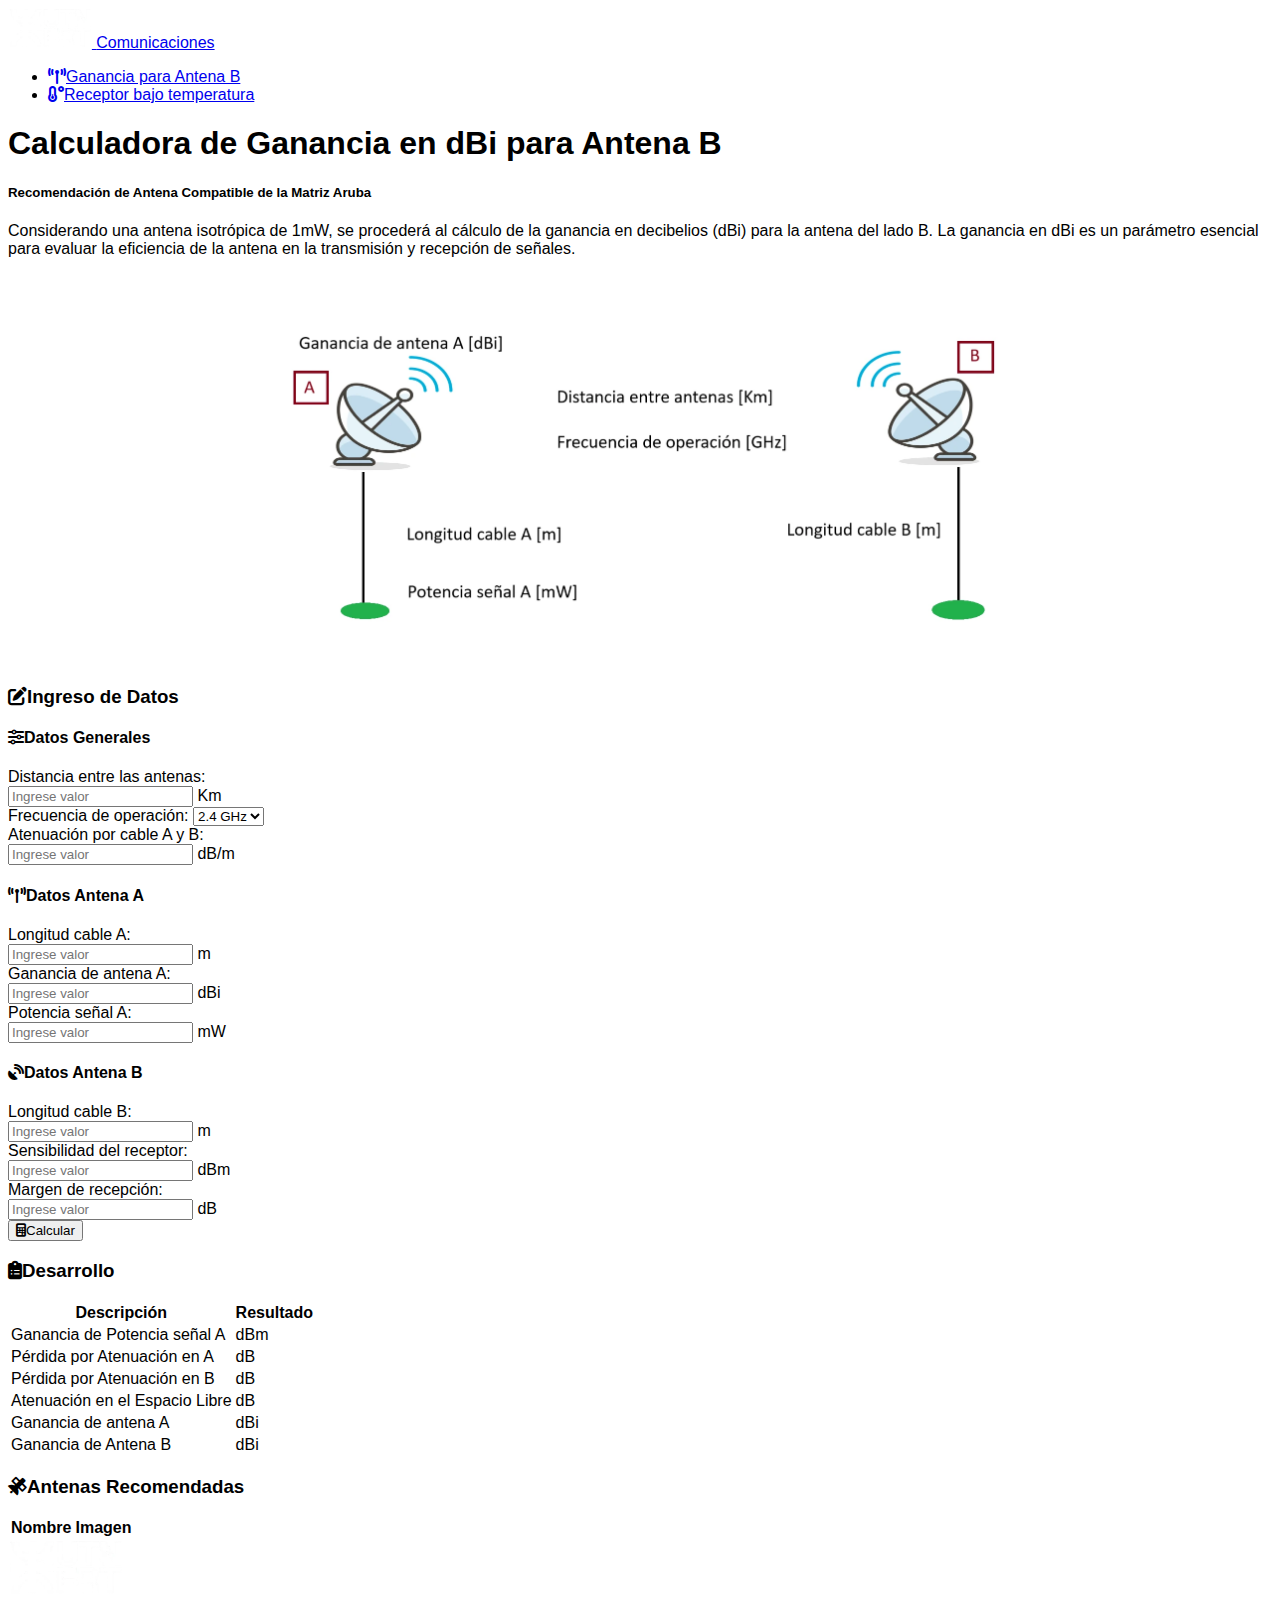
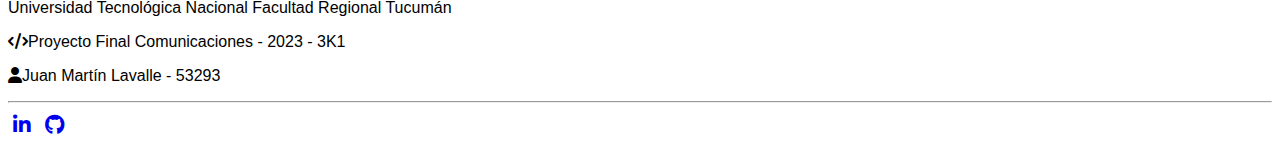
==== commit a107d5e5: "Mejora del footer: actualización de estilos, inclusión de enlaces a redes sociales y ajuste de estru" ====
--- a/index.html
+++ b/index.html
@@ -233,7 +233,7 @@
     </div>
   </main>
 
-  <footer class="bg-dark text-light py-4 mt-5" id="footer-placeholder">
+  <footer id="footer-placeholder">
     <!-- El footer se cargará aquí -->
   </footer>
 
--- a/style.css
+++ b/style.css
@@ -33,3 +33,15 @@
   min-width: 50px;
   justify-content: center;
 }
+
+/* Estilos para los iconos sociales en el footer */
+.social-icon {
+  transition: transform 0.3s, color 0.3s;
+  display: inline-block;
+  padding: 5px;
+}
+
+.social-icon:hover {
+  transform: translateY(-3px);
+  color: #007bff !important;
+}
